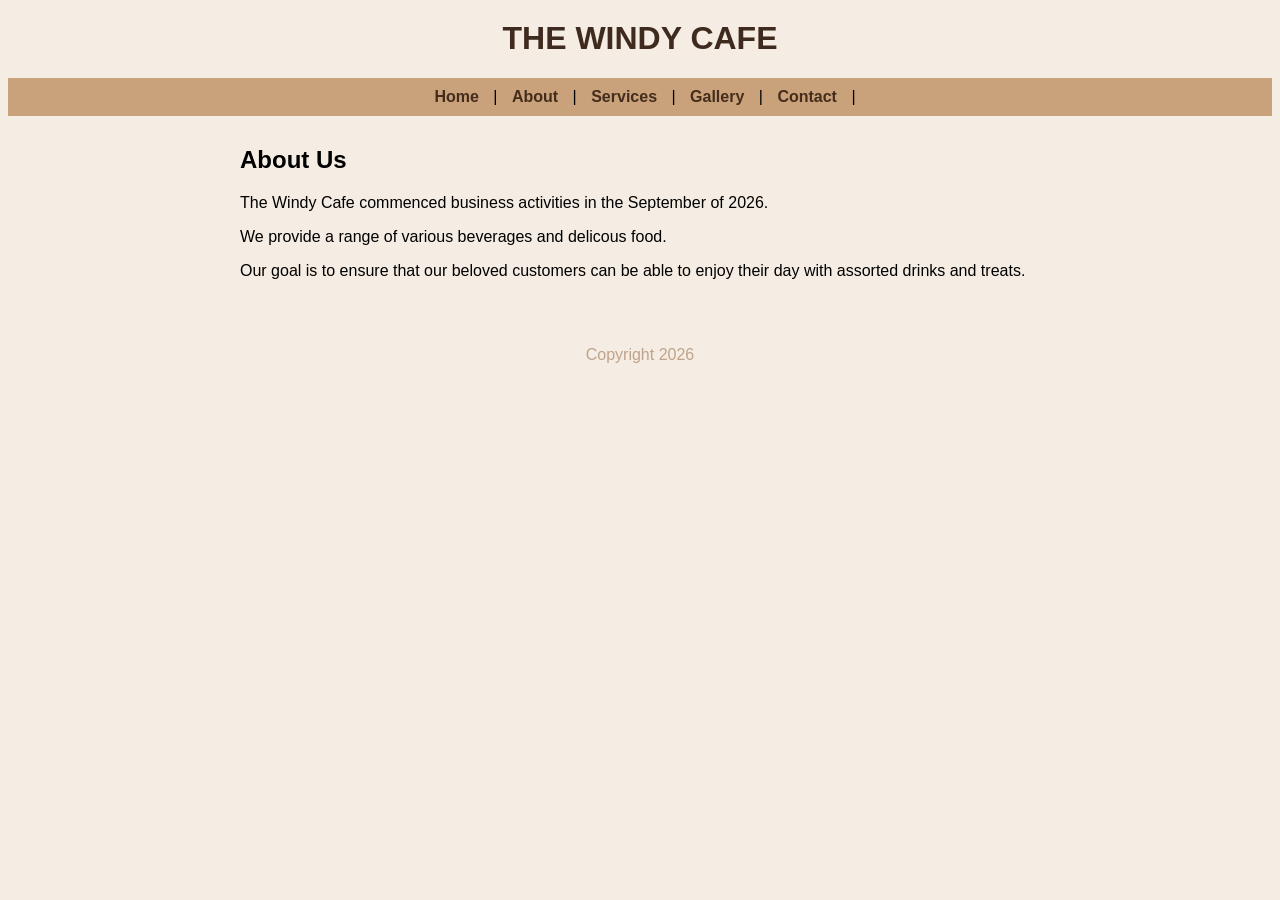
==== about.html @ 94082186 "Add IS229-A2-BOOKSTORE website" ====
<!DOCTYPE html>
<html lang="en">

<html>
    <head>
<meta charset="utf-8">
<meta name="viewport" content="width=device-width, initial-scale=1">
<title>About Us</title>

<!--Internal CSS-->
<style class="css">
      body {
        font-family:Arial, Helvetica, sans-serif;
        background-color: #F5EDE3 ;
    }

    h1 {color: #3E2A1E;
    text-align: center;
    margin-top: 20px; 
}

nav {
    text-align: center;
    background-color: #C9A17A;
    padding: 10px 0;
}

nav a {
    color: #442D1C;
    text-decoration: dotted;
    margin: 0 10px;
    font-weight: bold;
}

nav a:hover {
    color: #fff;
}

main {
    max-width: 800px;
    margin: 30px auto;
    padding 0 20px;
}

footer {
    text-align: center;
    back-ground color: #C8A684;
    color: #BFA38A;
    padding: 10px 0;
    margin-top: 40px;
}
</style>
  

<link rel="stylesheet" href="style.css">
<script src="script.js"></script>

    </head>

    <body>
        <header>
<h1>THE WINDY CAFE</h1>


        </header>
        <nav>
            <a href="index.html">Home</a> |
            <a href="About.html">About</a> |
            <a href="services.html">Services</a> |
            <a href="gallery.html">Gallery</a> |
            <a href="contact.html">Contact</a> |

              </nav>

              <main>
                <section>
                    <h2>About Us</h2>
                    <p>The Windy Cafe commenced business activities in the September of 2026.</p>
                    <p>We provide a range of various beverages and delicous food.</p>
                    <p>Our goal is to ensure that our beloved customers can be able to enjoy their day with assorted drinks and treats.</p>

                </section>
              </main>
              <footer>
    <p>Copyright 2026</p>
</footer>
<!-- Internal JavaScript-->
 <script>
    function showMessage() {
        alert("Welcome to The Windy Cafe!");

    }
    document.getElementById("year").textContent = new Date().getFullYear();
 </script>

  </script>

    </body>
    </html>
---- style.css ----
body {
        font-family:Arial, Helvetica, sans-serif;
        background-color: #F5EDE3 ;
    }

    h1 {color: #3E2A1E;
    text-align: center;
    margin-top: 20px; 
}

nav {
    text-align: center;
    background-color: #C9A17A;
    padding: 10px 0;
}

nav a {
    color: #442D1C;
    text-decoration: dotted;
    margin: 0 10px;
    font-weight: bold;
}

nav a:hover {
    color: #fff;
}

main {
    max-width: 800px;
    margin: 30px auto;
    padding 0 20px;
}

footer {
    text-align: center;
    back-ground color: #C8A684;
    color: #BFA38A;
    padding: 10px 0;
    margin-top: 40px;
}
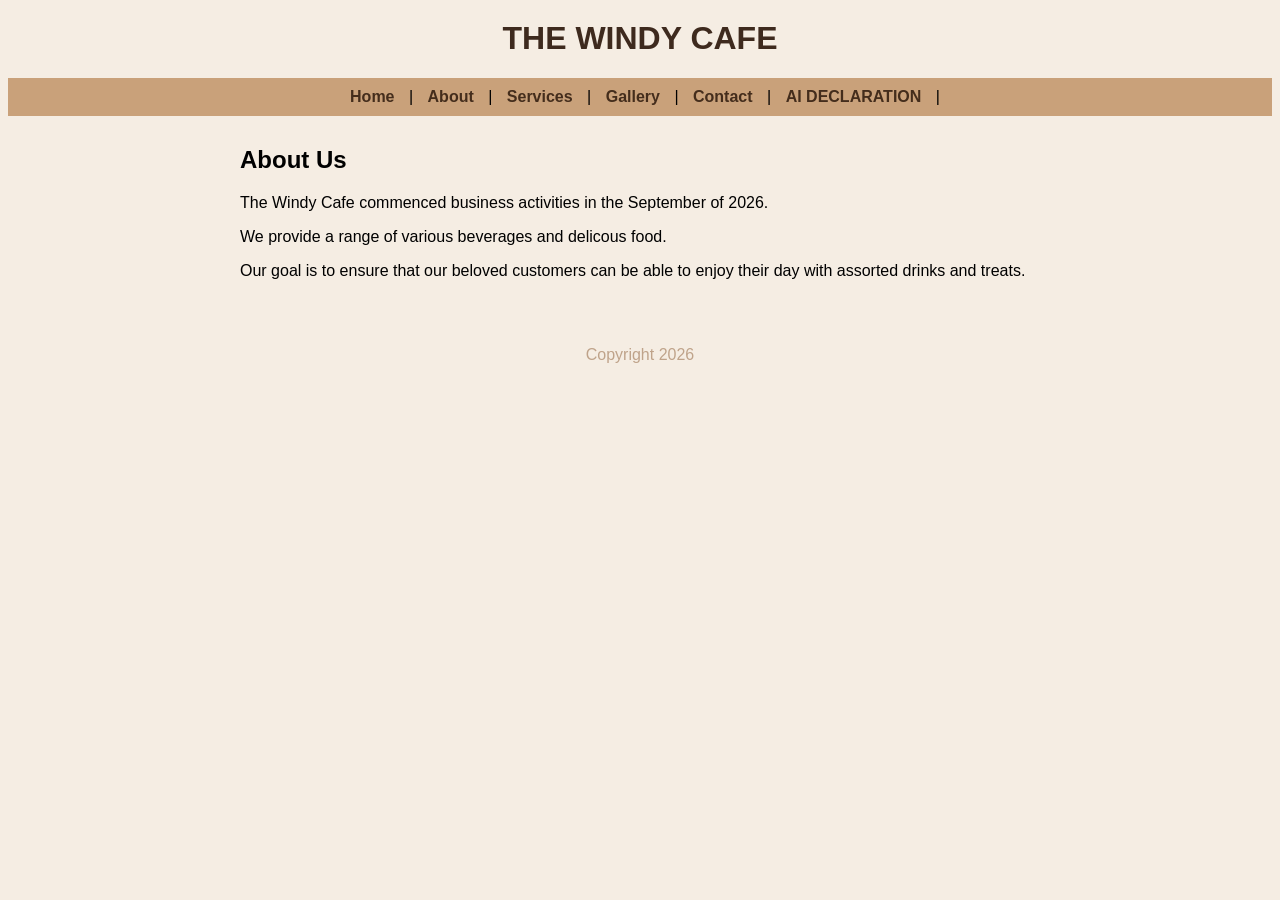
==== commit d0513057: "Add AI DECLARATION page and update nav" ====
--- a/about.html
+++ b/about.html
@@ -69,6 +69,7 @@
             <a href="services.html">Services</a> |
             <a href="gallery.html">Gallery</a> |
             <a href="contact.html">Contact</a> |
+            <a href="ai-declaration.html">AI DECLARATION</a> |
 
               </nav>
 
